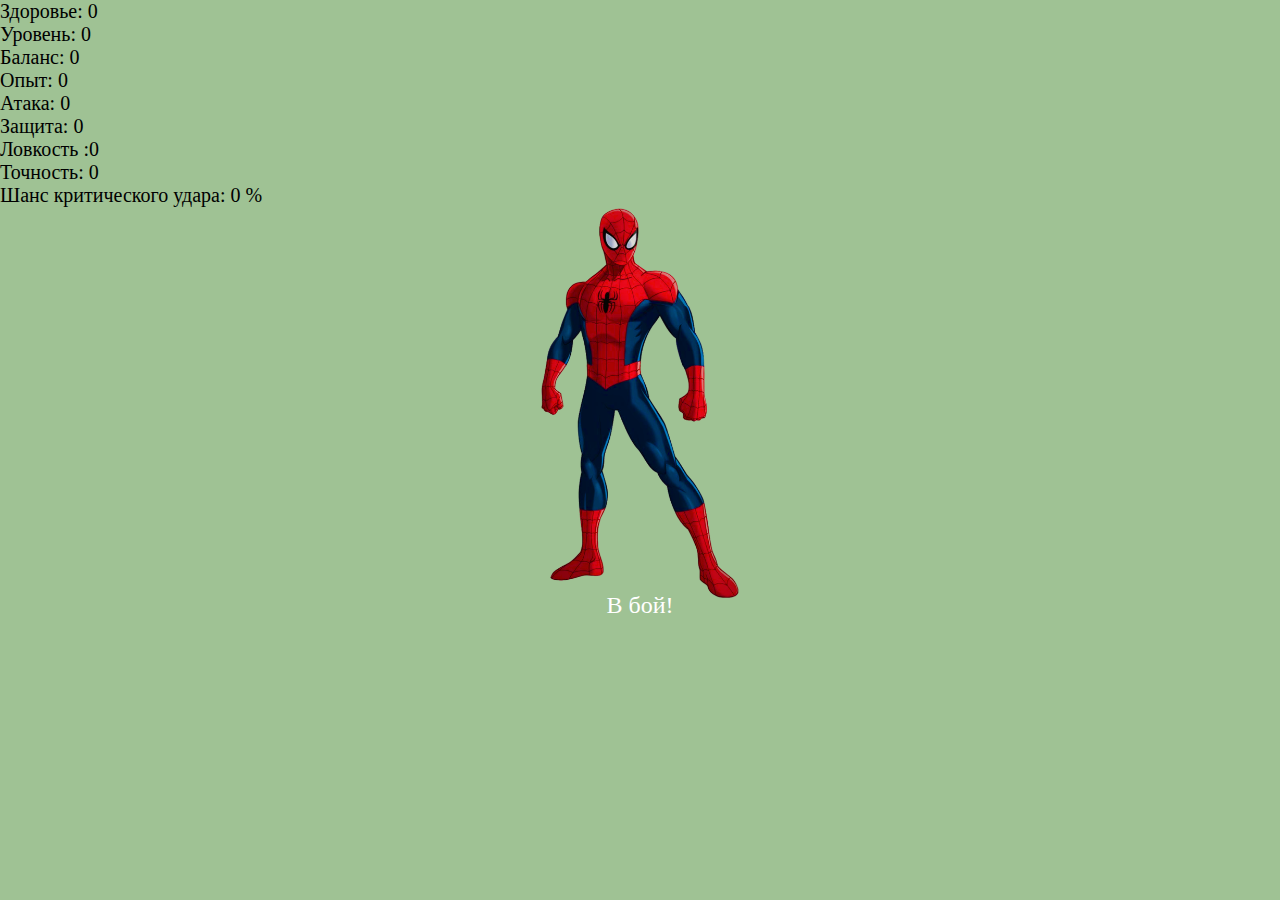
==== index.html @ 1a857a61 "first commit" ====
<!DOCTYPE html>
<html lang="en">
  <head>
    <meta charset="UTF-8" />
    <meta http-equiv="X-UA-Compatible" content="IE=edge" />
    <meta name="viewport" content="width=device-width, initial-scale=1.0" />
    <link href="./css/style.css" rel="stylesheet" />
    <title>SuperGame</title>
  </head>
  <body>
    <div class="profile">
      <div class="profile__health"></div>
      <div class="profile__level"></div>
      <div class="profile__balance"></div>
      <div class="profile__score"></div>
      <div class="profile__attack"></div>
      <div class="profile__protection"></div>
      <div class="profile__dexterity"></div>
      <div class="profile__accuracy"></div>
      <div class="profile__critical"></div>
    </div>
    <div class="hero"  >
      <div class="hero__health js-hero__health"></div>
      <div class="hero__head " >
        <img src="./images/Spider-Man-PNG-Pic.png" alt="">
      </div>
      <div class="hero__body" >
        <img src="./images/Spider-Man-PNG-Pic.png" alt="">

      </div>
      <div class="hero__legs" >
        <img src="./images/Spider-Man-PNG-Pic.png" alt="">

      </div>
     </div>
   <a class="battle__page" href="battle.html">В бой!</a>
   
    <script src="js/main.js"></script>
  </body>
</html>
---- css/style.css ----
*{
    margin: 0;
    padding: 0;
    box-sizing: border-box;
}
html {
    max-height: 100vh;
}
body{
    background-color: #9fc294;
}
.wrapper {
    display: flex;
    padding-top: 100px;
    
}
.profile {
    font-size: 20px;
}
.hero {
    width: 200px;
    height: 200px;
  
    margin: 0 auto;
    font-size: 30px;
    display: flex;
    flex-direction: column;
}

.hero__head {
    clip-path: polygon(0% 0%, 100% 0%, 100% 25%, 0% 25%);
    margin: 0 auto;
    
    cursor: pointer;
    text-align: center;
}
.hero__head img {
    max-width: 100%;
    max-height: 100%;
}
.hero__body {
    clip-path: polygon(0% 25%, 100% 25%, 100% 40%, 0% 40%);
    
    margin: -402px auto 0;
    
    text-align: center;
    
    cursor: pointer;
    
}.hero__body img {
    max-width: 100%;
    max-height: 100%;
}
.hero__legs {
    clip-path: polygon(0% 40%, 100% 40%, 100% 100%, 0% 100%);
 
    margin: -402px auto 0;
    cursor: pointer;
}
.hero__legs img {
    max-width: 100%;
    max-height: 100%;
}


@media (max-width: 404px){
    .hero{
      width: 150px;
      height: 150px;
    }
    .hero__body {
        margin: -303px auto 0;
    }
    .hero__legs {
        margin: -303px auto 0;
    }
}
.bot {
    width: 200px;
    height: 430px;
    position: relative;
    margin: 0 auto;
    font-size: 30px;
    display: flex;
    flex-direction: column;
    
}
.bot__info-attack {
    position: absolute;
    left: 0;
    top: 0;
    right: 0;
    bottom: 0;
    z-index: 200;
    text-align: center;
    padding-top: 100px;
    color: #faf605;
}
.bot__disabled {
    display: none;
}
.bot__head {
   
    
    margin: 0 auto;
    clip-path: polygon(0% 0%, 100% 0%, 100% 20%, 0% 20%);
    cursor: pointer;
    text-align: center;
}
.bot__head img {
    max-width: 100%;
    max-height: 100%;
    
}
.bot__body {
    
    
    margin: -402px auto 0;
    clip-path: polygon(0% 20%, 100% 20%, 100% 48%, 0% 48%);
    text-align: center;
    
    cursor: pointer;
    
}
.bot__body img {
    max-width: 100%;
    max-height: 100%;
}
.bot__legs {
    clip-path: polygon(0% 48%, 100% 48%, 100% 100%, 0% 100%);
    margin: -402px auto 0;
    cursor: pointer;
}

.bot__legs img {
    max-width: 100%;
    max-height: 100%;
}
@media (max-width: 404px){
    .bot{
      width: 150px;
      height: 150px;
    }
    .bot__body {
        margin: -303px auto 0;
    }
    .bot__legs {
        margin: -303px auto 0;
    }
}
.battle__page {
    margin-top: 185px;
    display: block;
    font-size: 24px;
    color: #fff;
    text-align: center;
    text-decoration: none;
}
.index {
    margin-top: 250px;
    display: block;
    font-size: 24px;
    color: #fff;
    text-align: center;
    text-decoration: none;
}
.profile-battle {
    display: none;
}
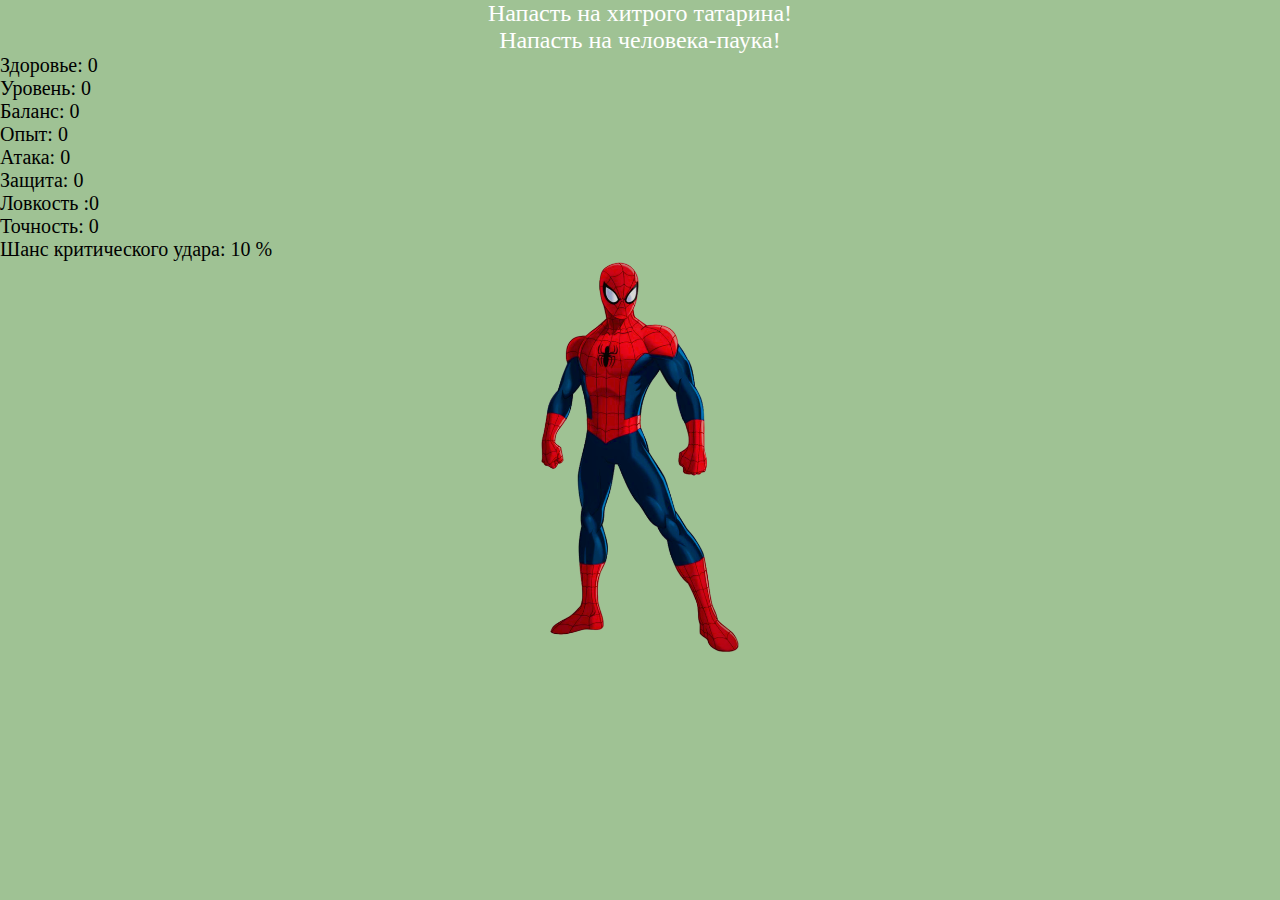
==== commit 24824b3a: "added new person" ====
--- a/index.html
+++ b/index.html
@@ -1,13 +1,17 @@
 <!DOCTYPE html>
-<html lang="en">
+<html lang="ru">
   <head>
     <meta charset="UTF-8" />
     <meta http-equiv="X-UA-Compatible" content="IE=edge" />
-    <meta name="viewport" content="width=device-width, initial-scale=1.0" />
+    <meta name="viewport" content="width=device-width, initial-scale=0.8" />
     <link href="./css/style.css" rel="stylesheet" />
     <title>SuperGame</title>
   </head>
   <body>
+    <div>
+      <a class="battle__page" href="tatarin.html">Напасть на хитрого татарина!</a>
+   <a class="battle__page" href="battle.html">Напасть на человека-паука!</a>
+     </div>
     <div class="profile">
       <div class="profile__health"></div>
       <div class="profile__level"></div>
@@ -33,7 +37,8 @@
 
       </div>
      </div>
-   <a class="battle__page" href="battle.html">В бой!</a>
+    
+   
    
     <script src="js/main.js"></script>
   </body>
--- a/css/style.css
+++ b/css/style.css
@@ -62,7 +62,17 @@
     max-width: 100%;
     max-height: 100%;
 }
-
+.user__info-attack {
+    position: absolute;
+    left: 0;
+    top: 0;
+    right: 0;
+    bottom: 0;
+    z-index: 200;
+    padding-top: 196px;
+    padding-left: 107px;
+    color: #faf605;
+}
 
 @media (max-width: 404px){
     .hero{
@@ -150,7 +160,7 @@
     }
 }
 .battle__page {
-    margin-top: 185px;
+   
     display: block;
     font-size: 24px;
     color: #fff;
@@ -169,3 +179,6 @@
     display: none;
 }
 
+.tat {
+    margin: -194px auto 0;
+}